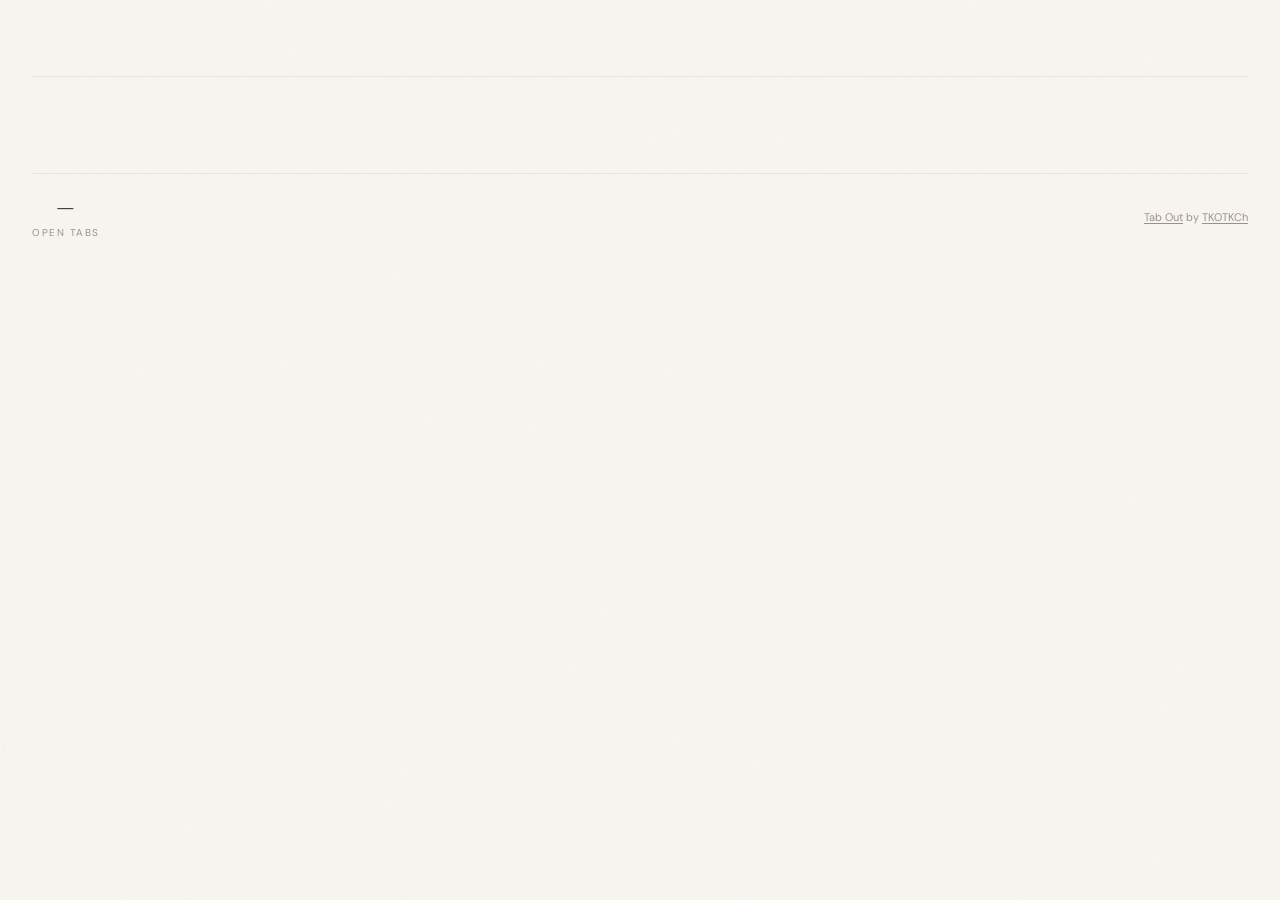
==== extension-edge/index.html @ 7d7c338f "add edge extension" ====
<!DOCTYPE html>
<html lang="en">
<head>
  <meta charset="UTF-8">
  <meta name="viewport" content="width=device-width, initial-scale=1.0">
  <title>Tab Out</title>

  <!-- Google Fonts: Newsreader (for headings/numbers) + DM Sans (for body text) -->
  <link rel="preconnect" href="https://fonts.googleapis.com">
  <link href="https://fonts.googleapis.com/css2?family=Newsreader:ital,opsz,wght@0,6..72,300;0,6..72,400;0,6..72,500;1,6..72,300;1,6..72,400&family=DM+Sans:wght@300;400;500;600&display=swap" rel="stylesheet">

  <link rel="stylesheet" href="style.css">
</head>
<body>
<div class="container">



  <!-- ================================================================
       HEADER — greeting on the left
       ================================================================ -->
  <header>
    <div class="header-left">
      <!-- "Good afternoon" — written by getGreeting() in app.js -->
      <h1 id="greeting"></h1>
      <!-- "Friday, April 4, 2026" — written by getDateDisplay() in app.js -->
      <div class="date" id="dateDisplay"></div>
    </div>
  </header>

  <!-- ================================================================
       TAB OUT DUPES BANNER — appears when you have extra Tab Out tabs open
       Hidden by default; app.js shows it when dupeTabOutCount > 1
       ================================================================ -->
  <div class="tab-cleanup-banner" id="tabOutDupeBanner" style="display:none">
    <div class="tab-cleanup-left">
      <div class="tab-cleanup-icon">
        <svg xmlns="http://www.w3.org/2000/svg" fill="none" viewBox="0 0 24 24" stroke-width="1.5" stroke="currentColor">
          <path stroke-linecap="round" stroke-linejoin="round" d="M15.75 17.25v3.375c0 .621-.504 1.125-1.125 1.125h-9.75a1.125 1.125 0 0 1-1.125-1.125V7.875c0-.621.504-1.125 1.125-1.125H6.75a9.06 9.06 0 0 1 1.5.124m7.5 10.376h3.375c.621 0 1.125-.504 1.125-1.125V11.25c0-4.46-3.243-8.161-7.5-8.876a9.06 9.06 0 0 0-1.5-.124H9.375c-.621 0-1.125.504-1.125 1.125v3.5m7.5 10.375H9.375a1.125 1.125 0 0 1-1.125-1.125v-9.25m12 6.625v-1.875a3.375 3.375 0 0 0-3.375-3.375h-1.5a1.125 1.125 0 0 1-1.125-1.125v-1.5a3.375 3.375 0 0 0-3.375-3.375H9.75" />
        </svg>
      </div>
      <div class="tab-cleanup-text">
        <div class="tab-cleanup-row" id="tabOutDupeRow" style="display:none">
          <span>You have <strong id="tabOutDupeCount"></strong> <strong>Tab Out</strong> tabs open. Keep just this one?</span>
          <button class="tab-cleanup-btn" data-action="close-tabout-dupes">Close duplicate Tab-Out</button>
        </div>
        <div class="tab-cleanup-row" id="tabDupeRow" style="display:none">
          <span>You have <strong id="tabDupeCount"></strong> duplicate tabs. Keep just one?</span>
          <button class="tab-cleanup-btn" data-action="close-all-dupes">Close duplicates</button>
        </div>
      </div>
    </div>
  </div>

  <!-- ================================================================
       MAIN CONTENT AREA — three-row layout
       Top: open tabs (domain/mission cards)
       Middle: idle tabs (grouped by last accessed time)
       Right: saved for later checklist
       The right column only renders when it has items (JS controls this)
       ================================================================ -->
  <div class="dashboard-columns" id="dashboardColumns">

    <!-- LEFT COLUMN: Open tabs + Idle tabs stacked vertically -->
    <div class="main-content">
      <!-- OPEN TABS SECTION -->
      <div class="active-section" id="openTabsSection" style="display:none">
        <div class="section-header">
          <h2 id="openTabsSectionTitle">Right now</h2>
          <div class="section-line"></div>
          <div class="section-count" id="openTabsSectionCount"></div>
        </div>
        <div class="missions" id="openTabsMissions"></div>
      </div>

      <!-- IDLE TABS SECTION: Grouped by last accessed time -->
      <div class="active-section" id="idleTabsSection" style="display:none">
        <div class="section-header">
          <h2>Idle tabs</h2>
          <div class="section-line"></div>
          <div class="section-count" id="idleTabsSectionCount"></div>
        </div>
        <div class="missions" id="idleTabsMissions"></div>
      </div>

      <!-- CLICK STATS SECTION: Grouped by click count -->
      <div class="active-section" id="clickStatsSection" style="display:none">
        <div class="section-header">
          <h2>Click stats</h2>
          <div class="section-line"></div>
          <div class="section-count" id="clickStatsSectionCount"></div>
        </div>
        <div class="missions" id="clickStatsMissions"></div>
      </div>
    </div>

    <!-- RIGHT COLUMN: Saved for Later checklist -->
    <div class="deferred-column" id="deferredColumn" style="display:none">
      <div class="section-header">
        <h2>Saved for later</h2>
        <div class="section-line"></div>
        <div class="section-count" id="deferredCount"></div>
      </div>

      <!-- Active checklist items — injected by renderDeferredList() in app.js -->
      <div class="deferred-list" id="deferredList"></div>

      <!-- Empty state — shown when no active deferred tabs -->
      <div class="deferred-empty" id="deferredEmpty" style="display:none">
        Nothing saved. Living in the moment.
      </div>

      <!-- Archive section — collapsed by default -->
      <div class="deferred-archive" id="deferredArchive" style="display:none">
        <button class="archive-toggle" id="archiveToggle">
          <svg class="archive-chevron" xmlns="http://www.w3.org/2000/svg" fill="none" viewBox="0 0 24 24" stroke-width="2" stroke="currentColor"><path stroke-linecap="round" stroke-linejoin="round" d="m19.5 8.25-7.5 7.5-7.5-7.5" /></svg>
          Archive
          <span class="archive-count" id="archiveCount"></span>
        </button>
        <div class="archive-body" id="archiveBody" style="display:none">
          <input type="text" class="archive-search" id="archiveSearch" placeholder="Search archived tabs...">
          <div class="archive-list" id="archiveList"></div>
        </div>
      </div>
    </div>

  </div><!-- end .dashboard-columns -->

  <!-- ================================================================
       FOOTER — global stats + refresh control
       ================================================================ -->
  <footer>
    <div class="footer-stats">
      <div class="stat">
        <div class="stat-num" id="statTabs">—</div>
        <div class="stat-label">Open tabs</div>
      </div>
    </div>
    <div class="last-refresh">
      <span style="color: var(--muted); font-size: 11px;"><a href="https://github.com/TKOTKCh/tab-out.git" target="_top" style="color: var(--muted); text-decoration: underline; text-underline-offset: 2px;">Tab Out</a> by <a href="https://github.com/TKOTKCh" target="_top" style="color: var(--muted); text-decoration: underline; text-underline-offset: 2px;">TKOTKCh</a></span>
    </div>
  </footer>

</div><!-- end .container -->

<!-- ================================================================
     TOAST — floats above everything, used for action confirmations
     Hidden by default via CSS (opacity:0, translateY)
     ================================================================ -->
<div class="toast" id="toast">
  <!-- Checkmark circle icon (Heroicons outline) -->
  <svg xmlns="http://www.w3.org/2000/svg" fill="none" viewBox="0 0 24 24" stroke-width="2" stroke="currentColor">
    <path stroke-linecap="round" stroke-linejoin="round" d="M9 12.75 11.25 15 15 9.75M21 12a9 9 0 1 1-18 0 9 9 0 0 1 18 0Z" />
  </svg>
  <span id="toastText"></span>
</div>

<!-- Personal config (gitignored) — defines LOCAL_LANDING_PAGE_PATTERNS etc. -->
<!-- If the file doesn't exist, that's fine — app.js uses sensible defaults. -->
<script src="config.local.js"></script>

<!-- Main dashboard logic — loads last so the DOM is ready -->
<script src="app.js"></script>
</body>
</html>
---- extension-edge/style.css ----
/* ============================================================
   Tab Mission Control — Dashboard Styles
   Extracted directly from mockup.html — do not modify unless
   also updating the mockup. This is the approved design.
   ============================================================ */

:root {
  --ink: #1a1613;
  --paper: #f8f5f0;
  --warm-gray: #e8e2da;
  --muted: #9a918a;
  --accent-amber: #c8713a;
  --accent-sage: #5a7a62;
  --accent-slate: #5a6b7a;
  --accent-rose: #b35a5a;
  --status-active: #3d7a4a;
  --status-cooling: #b8892e;
  --status-abandoned: #b35a5a;
  --card-bg: #fffdf9;
  --shadow: rgba(26, 22, 19, 0.06);
}

* { margin: 0; padding: 0; box-sizing: border-box; }

body {
  font-family: 'DM Sans', sans-serif;
  background: var(--paper);
  color: var(--ink);
  min-height: 100vh;
  -webkit-font-smoothing: antialiased;
}

/* Subtle paper texture */
body::before {
  content: '';
  position: fixed;
  inset: 0;
  background-image: url("data:image/svg+xml,%3Csvg viewBox='0 0 256 256' xmlns='http://www.w3.org/2000/svg'%3E%3Cfilter id='noise'%3E%3CfeTurbulence type='fractalNoise' baseFrequency='0.9' numOctaves='4' stitchTiles='stitch'/%3E%3C/filter%3E%3Crect width='100%25' height='100%25' filter='url(%23noise)' opacity='0.03'/%3E%3C/svg%3E");
  pointer-events: none;
  z-index: 0;
}

.container {
  position: relative;
  z-index: 1;
  max-width: 960px;
  margin: 0 auto;
  padding: 48px 32px 80px;
}

/* When the saved-for-later sidebar is open, expand the container
   so the tab grid still has room for 2-3 columns */
.container:has(.dashboard-columns) {
  max-width: 1300px;
}

/* ---- Header ---- */
header {
  display: flex;
  justify-content: space-between;
  align-items: flex-start;
  margin-bottom: 48px;
  padding-bottom: 24px;
  border-bottom: 1px solid var(--warm-gray);
}

.header-left h1 {
  font-family: 'Newsreader', serif;
  font-weight: 300;
  font-size: 28px;
  letter-spacing: -0.5px;
  color: var(--ink);
  margin-bottom: 4px;
}

.header-left .date {
  font-size: 13px;
  color: var(--muted);
  font-weight: 400;
  letter-spacing: 0.5px;
  text-transform: uppercase;
}

/* ---- Tab cleanup banner ---- */
.tab-cleanup-banner {
  background: linear-gradient(135deg, rgba(200, 113, 58, 0.04), rgba(200, 113, 58, 0.09));
  border: 1px solid rgba(200, 113, 58, 0.18);
  border-radius: 8px;
  padding: 16px 24px;
  display: flex;
  align-items: flex-start;
  justify-content: space-between;
  margin-bottom: 16px;
}

.tab-cleanup-left {
  display: flex;
  align-items: flex-start;
  gap: 16px;
  width: 100%;
}

.tab-cleanup-icon {
  width: 36px;
  height: 36px;
  border-radius: 50%;
  background: rgba(200, 113, 58, 0.1);
  display: flex;
  align-items: center;
  justify-content: center;
  flex-shrink: 0;
  margin-top: 4px;
}

.tab-cleanup-icon svg {
  width: 18px;
  height: 18px;
  color: var(--accent-amber);
}

.tab-cleanup-text {
  font-size: 13px;
  color: var(--ink);
  line-height: 1.5;
  display: flex;
  flex-direction: column;
  gap: 12px;
  width: 100%;
  min-height: 40px;
}

.tab-cleanup-text.single-row {
  justify-content: center;
  gap: 0;
}

.tab-cleanup-text strong {
  font-weight: 600;
}

.tab-cleanup-row {
  display: flex;
  align-items: center;
  justify-content: space-between;
  gap: 16px;
}

.tab-cleanup-row span {
  flex: 1;
}

.tab-cleanup-btn {
  font-family: 'DM Sans', sans-serif;
  font-size: 12px;
  font-weight: 600;
  padding: 6px 14px;
  border-radius: 6px;
  border: none;
  background: rgba(200, 113, 58, 0.1);
  color: var(--accent-amber);
  cursor: pointer;
  transition: all 0.2s;
  white-space: nowrap;
}

.tab-cleanup-btn:hover {
  background: rgba(200, 113, 58, 0.2);
  transform: translateY(-1px);
}

/* ---- Nudge banner ---- */
.nudge-banner {
  background: linear-gradient(135deg, rgba(179, 90, 90, 0.04), rgba(179, 90, 90, 0.08));
  border: 1px solid rgba(179, 90, 90, 0.15);
  border-radius: 8px;
  padding: 16px 24px;
  display: flex;
  align-items: center;
  gap: 16px;
  margin-bottom: 40px;
}

.nudge-icon {
  width: 36px;
  height: 36px;
  border-radius: 50%;
  background: rgba(179, 90, 90, 0.1);
  display: flex;
  align-items: center;
  justify-content: center;
  flex-shrink: 0;
}

.nudge-icon svg {
  width: 18px;
  height: 18px;
  color: var(--status-abandoned);
}

.nudge-text {
  font-size: 13px;
  color: var(--ink);
  line-height: 1.5;
}

.nudge-text strong {
  font-weight: 600;
}

/* ---- Section Headers ---- */
.section-header {
  display: flex;
  align-items: center;
  gap: 12px;
  margin-bottom: 20px;
  margin-top: 8px;
}

.section-header h2 {
  font-family: 'Newsreader', serif;
  font-weight: 400;
  font-size: 18px;
  font-style: italic;
  color: var(--muted);
  white-space: nowrap;
}

.section-line {
  flex: 1;
  height: 1px;
  background: var(--warm-gray);
}

.section-count {
  font-size: 12px;
  color: var(--muted);
  font-weight: 500;
  letter-spacing: 0.5px;
  white-space: nowrap;
}

/* ---- Mission Cards ---- */
.missions {
  columns: 280px;
  column-gap: 12px;
  margin-bottom: 40px;
}

.mission-card {
  background: var(--card-bg);
  border: 1px solid var(--warm-gray);
  border-radius: 8px;
  padding: 16px 18px;
  display: flex;
  flex-direction: column;
  gap: 8px;
  transition: box-shadow 0.25s ease, transform 0.25s ease;
  cursor: pointer;
  position: relative;
  overflow: hidden;
  break-inside: avoid;       /* don't split a card across columns */
  margin-bottom: 12px;       /* vertical spacing (replaces grid gap) */
}

/* Colored top border instead of side bar for grid cards */
.mission-card::before {
  content: '';
  position: absolute;
  top: 0;
  left: 0;
  right: 0;
  height: 3px;
  background: var(--warm-gray);
}

.mission-card.has-active-bar::before { background: var(--status-active); }
.mission-card.has-amber-bar::before { background: var(--accent-amber); }
.mission-card.has-neutral-bar::before { background: var(--warm-gray); }

.mission-card:hover {
  box-shadow: 0 4px 20px var(--shadow);
  transform: translateY(-1px);
}

/* Closing animation — card scales down and fades out */
.mission-card.closing {
  opacity: 0;
  transform: scale(0.9);
  transition: opacity 0.25s ease, transform 0.25s ease;
  pointer-events: none;
}

.mission-card.collapsed {
  display: none !important;
}

/* Old side status bar — hidden, replaced by top border via ::before */
.status-bar {
  display: none;
}

.mission-content {
  min-width: 0;
}

/* Hide the right-side meta (page count) — info is already in the badge */
.mission-meta {
  display: none;
}

.mission-top {
  display: flex;
  align-items: center;
  gap: 10px;
  margin-bottom: 6px;
  flex-wrap: wrap;
}

.mission-name {
  font-weight: 600;
  font-size: 15px;
  color: var(--ink);
  letter-spacing: -0.2px;
}

.mission-tag {
  font-size: 10px;
  text-transform: uppercase;
  letter-spacing: 1px;
  font-weight: 600;
  padding: 2px 8px;
  border-radius: 3px;
}

.mission-tag.active {
  color: var(--status-active);
  background: rgba(61, 122, 74, 0.08);
}

.mission-tag.cooling {
  color: var(--status-cooling);
  background: rgba(184, 137, 46, 0.08);
}

.mission-tag.abandoned {
  color: var(--status-abandoned);
  background: rgba(179, 90, 90, 0.08);
}

/* Tab indicator badge — shows how many Chrome tabs are still open for this mission */
.open-tabs-badge {
  display: inline-flex;
  align-items: center;
  gap: 4px;
  font-size: 10px;
  font-weight: 500;
  color: var(--accent-amber);
  background: rgba(200, 113, 58, 0.08);
  padding: 2px 8px;
  border-radius: 3px;
}

.open-tabs-badge svg {
  width: 10px;
  height: 10px;
}

.mission-summary {
  font-size: 13px;
  color: var(--muted);
  line-height: 1.5;
  margin-bottom: 8px;
}

.mission-pages {
  display: flex;
  flex-direction: column;
  gap: 0;
}

/* ---- Tab row — each tab is a full-width row with favicon, title, and actions ---- */
.page-chip {
  font-size: 13px;
  color: var(--ink);
  background: transparent;
  padding: 8px 4px;
  border-radius: 0;
  border: none;
  border-bottom: 1px solid rgba(154, 145, 138, 0.1);
  position: relative;
  display: flex;
  align-items: center;
  gap: 8px;
  line-height: 1.4;
}

.page-chip:last-child,
.page-chip-overflow {
  border-bottom: none;
}

/* Favicon */
.chip-favicon {
  width: 16px;
  height: 16px;
  flex-shrink: 0;
  border-radius: 2px;
}

/* Title text — wraps naturally, no truncation */
.chip-text {
  flex: 1;
  min-width: 0;
  /* Show up to 2 lines, then ellipsis */
  display: -webkit-box;
  -webkit-line-clamp: 2;
  -webkit-box-orient: vertical;
  overflow: hidden;
}

/* Duplicate badge */
.chip-dupe-badge {
  color: var(--accent-amber);
  font-weight: 600;
}

/* Duplicate border highlight */
.chip-has-dupes {
  border-color: rgba(200, 113, 58, 0.25);
}

/* Action buttons grouped on the right */
.chip-actions {
  display: flex;
  align-items: center;
  gap: 2px;
  flex-shrink: 0;
  margin-left: auto;
}

/* ---- Chip action buttons (save + close) ---- */
.chip-action {
  display: inline-flex;
  align-items: center;
  justify-content: center;
  background: none;
  border: none;
  color: var(--muted);
  cursor: pointer;
  padding: 4px;
  border-radius: 4px;
  opacity: 0.35;
  transition: opacity 0.15s, color 0.15s, background 0.15s;
  flex-shrink: 0;
}

.chip-action svg {
  width: 15px;
  height: 15px;
}

.chip-action:hover {
  opacity: 1;
  background: rgba(154, 145, 138, 0.1);
}

.chip-save:hover {
  color: var(--accent-sage);
  background: rgba(90, 122, 98, 0.08);
}

.chip-close:hover {
  color: var(--status-abandoned);
  background: rgba(179, 90, 90, 0.08);
}

.page-chip.clickable {
  cursor: pointer;
  transition: background 0.15s ease;
}

.page-chip.clickable:hover {
  background: rgba(200, 113, 58, 0.04);
}

/* "+N more" overflow chip */
.page-chip-overflow {
  font-size: 12px;
  color: var(--muted);
  padding: 6px 4px;
}

/* mission-meta hidden — see above */

.mission-time {
  font-size: 12px;
  color: var(--muted);
  margin-bottom: 4px;
}

.mission-page-count {
  font-size: 20px;
  font-family: 'Newsreader', serif;
  font-weight: 300;
  color: var(--ink);
  line-height: 1;
}

.mission-page-label {
  font-size: 10px;
  color: var(--muted);
  text-transform: uppercase;
  letter-spacing: 1px;
}

/* ---- Actions row ---- */
.actions {
  display: flex;
  gap: 8px;
  margin-top: 10px;
}

.action-btn {
  font-size: 11px;
  font-family: 'DM Sans', sans-serif;
  font-weight: 500;
  padding: 5px 14px;
  border-radius: 4px;
  border: 1px solid var(--warm-gray);
  background: var(--card-bg);
  color: var(--muted);
  cursor: pointer;
  transition: all 0.2s;
  display: inline-flex;
  align-items: center;
  gap: 5px;
}

.action-btn:hover {
  border-color: var(--ink);
  color: var(--ink);
}

.action-btn svg {
  width: 12px;
  height: 12px;
}

.action-btn.primary {
  background: var(--ink);
  color: var(--paper);
  border-color: var(--ink);
}

.action-btn.primary:hover {
  opacity: 0.85;
}

.action-btn.close-tabs {
  border-color: rgba(200, 113, 58, 0.3);
  color: var(--accent-amber);
  background: rgba(200, 113, 58, 0.04);
}

.action-btn.close-tabs:hover {
  background: rgba(200, 113, 58, 0.1);
  border-color: var(--accent-amber);
}

.action-btn.save-tabs {
  border-color: rgba(90, 122, 98, 0.3);
  color: var(--accent-sage);
  background: rgba(90, 122, 98, 0.04);
}

.action-btn.save-tabs:hover {
  background: rgba(90, 122, 98, 0.1);
  border-color: var(--accent-sage);
}

.action-btn.danger {
  color: var(--status-abandoned);
}

.action-btn.danger:hover {
  border-color: var(--status-abandoned);
  color: var(--status-abandoned);
}

/* ---- Toast notification ---- */
.toast {
  position: fixed;
  bottom: 32px;
  left: 50%;
  transform: translateX(-50%) translateY(80px);
  background: var(--ink);
  color: var(--paper);
  font-family: 'DM Sans', sans-serif;
  font-size: 13px;
  font-weight: 500;
  padding: 12px 24px;
  border-radius: 8px;
  box-shadow: 0 8px 32px rgba(0,0,0,0.2);
  z-index: 100;
  opacity: 0;
  transition: all 0.4s cubic-bezier(0.16, 1, 0.3, 1);
  pointer-events: none;
  display: flex;
  align-items: center;
  gap: 8px;
}

.toast.visible {
  opacity: 1;
  transform: translateX(-50%) translateY(0);
}

.toast svg {
  width: 16px;
  height: 16px;
  color: var(--status-active);
}

/* ---- Footer ---- */
footer {
  margin-top: 48px;
  padding-top: 20px;
  border-top: 1px solid var(--warm-gray);
  display: flex;
  justify-content: space-between;
  align-items: center;
}

.footer-stats {
  display: flex;
  gap: 32px;
}

.stat {
  text-align: center;
}

.stat-num {
  font-family: 'Newsreader', serif;
  font-size: 28px;
  font-weight: 300;
  color: var(--ink);
  line-height: 1;
  transition: all 0.3s;
}

.stat-label {
  font-size: 10px;
  text-transform: uppercase;
  letter-spacing: 1.5px;
  color: var(--muted);
  margin-top: 4px;
}

.last-refresh {
  font-size: 11px;
  color: var(--muted);
}

.refresh-btn {
  font-family: 'DM Sans', sans-serif;
  font-size: 11px;
  font-weight: 500;
  color: var(--accent-amber);
  background: none;
  border: none;
  cursor: pointer;
  text-decoration: underline;
  text-underline-offset: 2px;
}

/* ---- Animations ---- */
@keyframes fadeUp {
  from { opacity: 0; transform: translateY(12px); }
  to { opacity: 1; transform: translateY(0); }
}

header { animation: fadeUp 0.5s ease both; }
.tab-cleanup-banner { animation: fadeUp 0.5s ease 0.1s both; }
.nudge-banner { animation: fadeUp 0.5s ease 0.15s both; }
.active-section .section-header { animation: fadeUp 0.5s ease 0.2s both; }
.active-section .missions .mission-card:nth-child(1) { animation: fadeUp 0.4s ease 0.25s both; }
.active-section .missions .mission-card:nth-child(2) { animation: fadeUp 0.4s ease 0.3s both; }
.active-section .missions .mission-card:nth-child(3) { animation: fadeUp 0.4s ease 0.35s both; }
.active-section .missions .mission-card:nth-child(4) { animation: fadeUp 0.4s ease 0.4s both; }
#idleTabsSection .section-header { animation: fadeUp 0.5s ease 0.45s both; }
#idleTabsSection .missions .mission-card:nth-child(1) { animation: fadeUp 0.4s ease 0.5s both; }
#idleTabsSection .missions .mission-card:nth-child(2) { animation: fadeUp 0.4s ease 0.55s both; }
#idleTabsSection .missions .mission-card:nth-child(3) { animation: fadeUp 0.4s ease 0.6s both; }
.abandoned-section .section-header { animation: fadeUp 0.5s ease 0.45s both; }
.abandoned-section .missions .mission-card:nth-child(1) { animation: fadeUp 0.4s ease 0.5s both; }
.abandoned-section .missions .mission-card:nth-child(2) { animation: fadeUp 0.4s ease 0.55s both; }
.abandoned-section .missions .mission-card:nth-child(3) { animation: fadeUp 0.4s ease 0.6s both; }
footer { animation: fadeUp 0.5s ease 0.65s both; }

.deferred-list .deferred-item:nth-child(1) { animation-delay: 0.05s; }
.deferred-list .deferred-item:nth-child(2) { animation-delay: 0.1s; }
.deferred-list .deferred-item:nth-child(3) { animation-delay: 0.15s; }
.deferred-list .deferred-item:nth-child(4) { animation-delay: 0.2s; }
.deferred-list .deferred-item:nth-child(5) { animation-delay: 0.25s; }
.deferred-column .section-header { animation: fadeUp 0.5s ease 0.1s both; }


/* ================================================================
   STATIC DEFAULT VIEW — new elements added for "AI on demand"
   ================================================================ */

/* ---- Neutral status bar (domain-grouped cards, no AI color) ---- */
.status-bar.neutral {
  background: var(--warm-gray);
}

/* ---- "Domain" tag on static domain cards ---- */
.mission-tag.neutral {
  color: var(--muted);
  background: rgba(154, 145, 138, 0.1);
}

/* ================================================================
   MISSIONS EMPTY STATE
   Shown when all mission cards have been closed.
   A calm, satisfying "you did it" moment.
   ================================================================ */

.missions-empty-state {
  /* Takes the full width — spans all columns */
  column-span: all;

  display: flex;
  flex-direction: column;
  align-items: center;
  justify-content: center;
  gap: 12px;

  padding: 56px 24px;
  text-align: center;

  animation: fadeUp 0.5s ease both;
}

/* CSS-drawn checkmark in a glowing circle */
.empty-checkmark {
  width: 56px;
  height: 56px;
  border-radius: 50%;
  background: rgba(90, 122, 98, 0.1);
  border: 1.5px solid rgba(90, 122, 98, 0.3);

  /* Soft sage glow */
  box-shadow: 0 0 0 8px rgba(90, 122, 98, 0.05),
              0 0 0 16px rgba(90, 122, 98, 0.03);

  display: flex;
  align-items: center;
  justify-content: center;

  /* Pop in with a gentle scale animation */
  animation: checkPop 0.5s cubic-bezier(0.34, 1.56, 0.64, 1) 0.1s both;
}

.empty-checkmark svg {
  width: 26px;
  height: 26px;
  color: var(--accent-sage);
  stroke-width: 2.5;
}

@keyframes checkPop {
  from { transform: scale(0.6); opacity: 0; }
  to   { transform: scale(1);   opacity: 1; }
}

.empty-title {
  font-family: 'Newsreader', serif;
  font-size: 20px;
  font-weight: 400;
  font-style: italic;
  color: var(--ink);
  letter-spacing: -0.3px;
}

.empty-subtitle {
  font-size: 13px;
  color: var(--muted);
  font-weight: 400;
  letter-spacing: 0.3px;
}


/* ================================================================
   UPDATE BANNER
   Appears at the very top of the page when a new version is available.
   Intentionally thin and unobtrusive — it's informational, not urgent.
   The warm sage green palette feels calm and positive ("new thing!"),
   contrasting with the amber/rose warning tones used elsewhere.
   ================================================================ */

.update-banner {
  /* Thin bar — sits above the header, below the container's top padding */
  display: flex;
  align-items: center;
  justify-content: space-between;
  gap: 12px;

  /* Sage green tint — matches accent-sage but very light */
  background: linear-gradient(135deg, rgba(90, 122, 98, 0.05), rgba(90, 122, 98, 0.10));
  border: 1px solid rgba(90, 122, 98, 0.22);
  border-radius: 8px;
  padding: 10px 16px;

  /* Push the header down slightly */
  margin-bottom: 24px;

  /* Slide in from above when it appears */
  animation: bannerSlideIn 0.35s cubic-bezier(0.16, 1, 0.3, 1) both;
}

@keyframes bannerSlideIn {
  from { opacity: 0; transform: translateY(-8px); }
  to   { opacity: 1; transform: translateY(0); }
}

/* Left cluster: icon + text */
.update-banner-left {
  display: flex;
  align-items: center;
  gap: 10px;
  flex: 1;
  min-width: 0; /* prevents text overflow from breaking layout */
}

.update-banner-icon {
  width: 16px;
  height: 16px;
  color: var(--accent-sage);
  flex-shrink: 0;
  opacity: 0.85;
}

.update-banner-text {
  font-size: 13px;
  color: var(--ink);
  font-weight: 400;
  line-height: 1.4;
  opacity: 0.85;
}

/* Right cluster: action button + dismiss X */
.update-banner-right {
  display: flex;
  align-items: center;
  gap: 8px;
  flex-shrink: 0;
}

/* "Update now" button — small, filled, sage green */
.update-banner-btn {
  font-family: 'DM Sans', sans-serif;
  font-size: 12px;
  font-weight: 500;
  color: #fff;
  background: var(--accent-sage);
  border: none;
  border-radius: 5px;
  padding: 5px 12px;
  cursor: pointer;
  letter-spacing: 0.2px;
  transition: background 0.2s, opacity 0.2s;
  white-space: nowrap;
}

.update-banner-btn:hover {
  background: #4a6952; /* slightly darker sage */
}

.update-banner-btn:disabled {
  opacity: 0.55;
  cursor: not-allowed;
}

/* Dismiss X button — minimal, icon-only */
.update-banner-dismiss {
  display: flex;
  align-items: center;
  justify-content: center;
  width: 24px;
  height: 24px;
  border: none;
  background: transparent;
  cursor: pointer;
  border-radius: 4px;
  color: var(--muted);
  transition: background 0.15s, color 0.15s;
  padding: 0;
  flex-shrink: 0;
}

.update-banner-dismiss:hover {
  background: rgba(26, 22, 19, 0.06);
  color: var(--ink);
}

.update-banner-dismiss svg {
  width: 14px;
  height: 14px;
}


/* ================================================================
   SAVED FOR LATER — Checklist Column + Archive
   ================================================================ */

/* ---- Two-column layout ---- */
.dashboard-columns {
  display: flex;
  gap: 32px;
  align-items: flex-start;
}

/* Main content area — contains Open tabs and Idle tabs stacked vertically */
.main-content {
  flex: 1;
  min-width: 600px;
}

/* Open tabs and Idle tabs sections */
.main-content .active-section {
  margin-bottom: 40px;
}

.main-content .active-section:last-child {
  margin-bottom: 0;
}

/* Saved for later column — fixed width on the right, scrolls independently */
.deferred-column {
  width: 280px;
  flex-shrink: 0;
  position: sticky;
  top: 32px;
  max-height: calc(100vh - 64px);
  overflow-y: auto;
}

/* On narrow screens, stack vertically */
@media (max-width: 800px) {
  .dashboard-columns {
    flex-direction: column;
  }
  .main-content {
    min-width: 0;
    width: 100%;
  }
  .deferred-column {
    width: 100%;
    position: static;
  }
}

/* ---- Checklist items ---- */
.deferred-item {
  display: flex;
  align-items: flex-start;
  gap: 10px;
  padding: 10px 0;
  border-bottom: 1px solid rgba(154, 145, 138, 0.12);
  animation: fadeUp 0.3s ease both;
}

.deferred-item:last-child {
  border-bottom: none;
}

/* Custom checkbox */
.deferred-checkbox {
  appearance: none;
  -webkit-appearance: none;
  width: 18px;
  height: 18px;
  border: 2px solid var(--warm-gray);
  border-radius: 4px;
  cursor: pointer;
  flex-shrink: 0;
  margin-top: 1px;
  transition: all 0.2s;
  position: relative;
}

.deferred-checkbox:hover {
  border-color: var(--accent-sage);
}

.deferred-checkbox:checked {
  background: var(--accent-sage);
  border-color: var(--accent-sage);
}

/* Checkmark inside the checkbox */
.deferred-checkbox:checked::after {
  content: '';
  position: absolute;
  top: 2px;
  left: 5px;
  width: 4px;
  height: 8px;
  border: solid white;
  border-width: 0 2px 2px 0;
  transform: rotate(45deg);
}

/* Item content (title, domain, time) */
.deferred-info {
  flex: 1;
  min-width: 0;
}

.deferred-title {
  font-size: 13px;
  color: var(--ink);
  text-decoration: none;
  display: block;
  overflow: hidden;
  text-overflow: ellipsis;
  white-space: nowrap;
  transition: color 0.15s;
}

.deferred-title:hover {
  color: var(--accent-amber);
}

.deferred-meta {
  font-size: 11px;
  color: var(--muted);
  margin-top: 2px;
  display: flex;
  gap: 8px;
}

/* Checked-off item — strikethrough + faded */
.deferred-item.checked .deferred-title {
  text-decoration: line-through;
  color: var(--muted);
}

.deferred-item.checked .deferred-meta {
  opacity: 0.5;
}

/* Dismiss (X) button */
.deferred-dismiss {
  background: none;
  border: none;
  color: var(--muted);
  cursor: pointer;
  padding: 2px;
  opacity: 0.3;
  transition: opacity 0.15s, color 0.15s;
  flex-shrink: 0;
  margin-top: 1px;
}

.deferred-dismiss svg {
  width: 14px;
  height: 14px;
}

.deferred-dismiss:hover {
  opacity: 1;
  color: var(--status-abandoned);
}

/* Slide-out animation for items being removed */
.deferred-item.removing {
  opacity: 0;
  transform: translateX(20px);
  transition: opacity 0.3s ease, transform 0.3s ease;
}

/* ---- Empty state ---- */
.deferred-empty {
  font-size: 13px;
  color: var(--muted);
  font-style: italic;
  padding: 24px 0;
  text-align: center;
}

/* ---- Archive section ---- */
.deferred-archive {
  margin-top: 16px;
  padding-top: 12px;
  border-top: 1px solid var(--warm-gray);
}

.archive-toggle {
  font-family: 'DM Sans', sans-serif;
  font-size: 12px;
  font-weight: 500;
  color: var(--muted);
  background: none;
  border: none;
  cursor: pointer;
  display: flex;
  align-items: center;
  gap: 6px;
  padding: 4px 0;
  width: 100%;
  text-align: left;
  transition: color 0.15s;
}

.archive-toggle:hover {
  color: var(--ink);
}

.archive-chevron {
  width: 14px;
  height: 14px;
  transition: transform 0.2s;
}

.archive-toggle.open .archive-chevron {
  transform: rotate(180deg);
}

.archive-count {
  font-size: 11px;
  color: var(--muted);
  opacity: 0.7;
}

.archive-body {
  padding-top: 12px;
}

.archive-search {
  font-family: 'DM Sans', sans-serif;
  font-size: 12px;
  width: 100%;
  padding: 8px 12px;
  border: 1px solid var(--warm-gray);
  border-radius: 6px;
  background: var(--card-bg);
  color: var(--ink);
  outline: none;
  transition: border-color 0.2s;
  margin-bottom: 12px;
}

.archive-search:focus {
  border-color: var(--accent-amber);
}

.archive-search::placeholder {
  color: var(--muted);
}

/* Archive items are simpler — just title + domain + date */
.archive-item {
  display: flex;
  align-items: center;
  gap: 8px;
  padding: 6px 0;
  border-bottom: 1px solid rgba(154, 145, 138, 0.08);
}

.archive-item:last-child {
  border-bottom: none;
}

.archive-item-title {
  font-size: 12px;
  color: var(--muted);
  text-decoration: none;
  overflow: hidden;
  text-overflow: ellipsis;
  white-space: nowrap;
  flex: 1;
  min-width: 0;
  transition: color 0.15s;
}

.archive-item-title:hover {
  color: var(--ink);
}

.archive-item-date {
  font-size: 10px;
  color: var(--muted);
  opacity: 0.6;
  flex-shrink: 0;
}
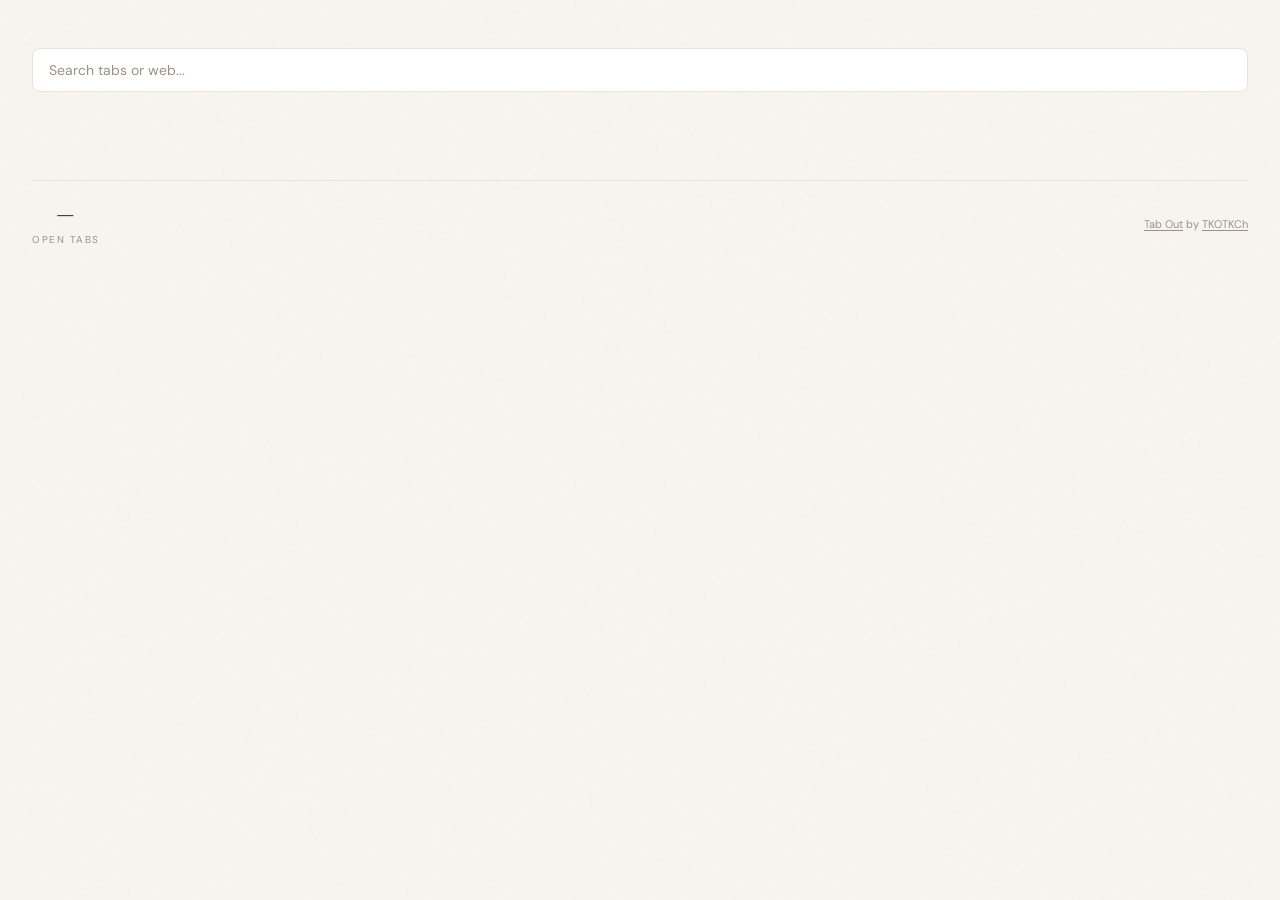
==== commit 9299fab7: "添加搜索栏,页面优化" ====
--- a/extension-edge/index.html
+++ b/extension-edge/index.html
@@ -29,6 +29,16 @@
   </header>
 
   <!-- ================================================================
+       SEARCH BAR — Search open tabs or perform web search
+       ================================================================ -->
+  <div class="search-bar-container" style="margin-bottom: 16px;">
+    <div class="search-bar-wrapper">
+      <input type="text" id="searchInput" class="search-input" placeholder="Search tabs or web...">
+      <div class="search-results" id="searchResults" style="display: none;"></div>
+    </div>
+  </div>
+
+  <!-- ================================================================
        TAB OUT DUPES BANNER — appears when you have extra Tab Out tabs open
        Hidden by default; app.js shows it when dupeTabOutCount > 1
        ================================================================ -->
@@ -46,7 +56,7 @@
         </div>
         <div class="tab-cleanup-row" id="tabDupeRow" style="display:none">
           <span>You have <strong id="tabDupeCount"></strong> duplicate tabs. Keep just one?</span>
-          <button class="tab-cleanup-btn" data-action="close-all-dupes">Close duplicates</button>
+          <button class="tab-cleanup-btn" data-action="close-all-dupes">Close all duplicates</button>
         </div>
       </div>
     </div>
@@ -73,24 +83,27 @@
         <div class="missions" id="openTabsMissions"></div>
       </div>
 
-      <!-- IDLE TABS SECTION: Grouped by last accessed time -->
-      <div class="active-section" id="idleTabsSection" style="display:none">
-        <div class="section-header">
-          <h2>Idle tabs</h2>
-          <div class="section-line"></div>
-          <div class="section-count" id="idleTabsSectionCount"></div>
+      <!-- IDLE TABS & CLICK STATS CONTAINER: Side by side layout -->
+      <div class="stats-container" id="statsContainer" style="display:none">
+        <!-- IDLE TABS SECTION: Grouped by last accessed time -->
+        <div class="active-section stats-section" id="idleTabsSection" style="display:none">
+          <div class="section-header">
+            <h2>Idle tabs</h2>
+            <div class="section-line"></div>
+            <div class="section-count" id="idleTabsSectionCount"></div>
+          </div>
+          <div class="missions" id="idleTabsMissions"></div>
         </div>
-        <div class="missions" id="idleTabsMissions"></div>
-      </div>
 
-      <!-- CLICK STATS SECTION: Grouped by click count -->
-      <div class="active-section" id="clickStatsSection" style="display:none">
-        <div class="section-header">
-          <h2>Click stats</h2>
-          <div class="section-line"></div>
-          <div class="section-count" id="clickStatsSectionCount"></div>
+        <!-- CLICK STATS SECTION: Grouped by click count -->
+        <div class="active-section stats-section" id="clickStatsSection" style="display:none">
+          <div class="section-header">
+            <h2>Click stats</h2>
+            <div class="section-line"></div>
+            <div class="section-count" id="clickStatsSectionCount"></div>
+          </div>
+          <div class="missions" id="clickStatsMissions"></div>
         </div>
-        <div class="missions" id="clickStatsMissions"></div>
       </div>
     </div>
 
--- a/extension-edge/style.css
+++ b/extension-edge/style.css
@@ -27,6 +27,8 @@
   background: var(--paper);
   color: var(--ink);
   min-height: 100vh;
+  height: auto;
+  overflow-x: hidden;
   -webkit-font-smoothing: antialiased;
 }
 
@@ -45,7 +47,7 @@
   z-index: 1;
   max-width: 960px;
   margin: 0 auto;
-  padding: 48px 32px 80px;
+  padding: 24px 32px 40px;
 }
 
 /* When the saved-for-later sidebar is open, expand the container
@@ -57,11 +59,16 @@
 /* ---- Header ---- */
 header {
   display: flex;
-  justify-content: space-between;
-  align-items: flex-start;
-  margin-bottom: 48px;
-  padding-bottom: 24px;
-  border-bottom: 1px solid var(--warm-gray);
+  justify-content: center;
+  align-items: center;
+  margin-bottom: 20px;
+  text-align: center;
+}
+
+.header-left {
+  display: flex;
+  flex-direction: column;
+  align-items: center;
 }
 
 .header-left h1 {
@@ -79,6 +86,125 @@
   font-weight: 400;
   letter-spacing: 0.5px;
   text-transform: uppercase;
+}
+
+/* ---- Search Bar ---- */
+.search-bar-container {
+  position: relative;
+  z-index: 999999;
+  animation: fadeUp 0.5s ease 0.05s both;
+}
+
+.search-bar-wrapper {
+  position: relative;
+}
+
+.search-input {
+  font-family: 'DM Sans', sans-serif;
+  font-size: 14px;
+  width: 100%;
+  padding: 12px 16px;
+  border: 1px solid var(--warm-gray);
+  border-radius: 8px;
+  background: #ffffff;
+  color: var(--ink);
+  outline: none;
+  transition: border-color 0.2s, box-shadow 0.2s;
+}
+
+.search-input:focus {
+  border-color: var(--accent-amber);
+  box-shadow: 0 0 0 3px rgba(200, 113, 58, 0.1);
+}
+
+.search-input::placeholder {
+  color: var(--muted);
+}
+
+.search-results {
+  position: absolute;
+  top: 100%;
+  left: 0;
+  right: 0;
+  margin-top: 4px;
+  background: #ffffff;
+  border: 1px solid var(--warm-gray);
+  border-radius: 8px;
+  box-shadow: 0 4px 20px var(--shadow);
+  max-height: 400px;
+  overflow-y: auto;
+  z-index: 9999999;
+}
+
+.search-result-item {
+  padding: 10px 16px;
+  display: flex;
+  align-items: center;
+  gap: 10px;
+  cursor: pointer;
+  transition: background 0.15s;
+  border-bottom: 1px solid rgba(154, 145, 138, 0.08);
+}
+
+.search-result-item:last-child {
+  border-bottom: none;
+}
+
+.search-result-item:hover,
+.search-result-item.selected {
+  background: rgba(200, 113, 58, 0.04);
+}
+
+.search-result-icon {
+  width: 16px;
+  height: 16px;
+  flex-shrink: 0;
+}
+
+.search-result-favicon {
+  width: 16px;
+  height: 16px;
+  border-radius: 2px;
+  flex-shrink: 0;
+}
+
+.search-result-content {
+  flex: 1;
+  min-width: 0;
+}
+
+.search-result-title {
+  font-size: 13px;
+  color: var(--ink);
+  font-weight: 500;
+  overflow: hidden;
+  text-overflow: ellipsis;
+  white-space: nowrap;
+}
+
+.search-result-url {
+  font-size: 11px;
+  color: var(--muted);
+  overflow: hidden;
+  text-overflow: ellipsis;
+  white-space: nowrap;
+  margin-top: 2px;
+}
+
+.search-result-type {
+  font-size: 10px;
+  color: var(--accent-amber);
+  text-transform: uppercase;
+  letter-spacing: 0.5px;
+  flex-shrink: 0;
+}
+
+.search-result-item:hover .remove-history-btn {
+  opacity: 1 !important;
+}
+
+.remove-history-btn:hover {
+  color: var(--ink) !important;
 }
 
 /* ---- Tab cleanup banner ---- */
@@ -237,6 +363,10 @@
   font-weight: 500;
   letter-spacing: 0.5px;
   white-space: nowrap;
+  display: flex;
+  align-items: center;
+  height: 100%;
+  line-height: 1;
 }
 
 /* ---- Mission Cards ---- */
@@ -930,11 +1060,26 @@
 
 /* Open tabs and Idle tabs sections */
 .main-content .active-section {
-  margin-bottom: 40px;
+  margin-bottom: 24px;
 }
 
 .main-content .active-section:last-child {
   margin-bottom: 0;
+}
+
+/* Stats container: idle tabs and click stats side by side */
+.main-content .stats-container {
+  display: flex !important;
+  gap: 24px;
+  margin-bottom: 24px;
+  width: 100%;
+}
+
+.main-content .stats-section {
+  flex: 1 !important;
+  margin-bottom: 0 !important;
+  width: 50%;
+  min-width: 0;
 }
 
 /* Saved for later column — fixed width on the right, scrolls independently */
@@ -960,6 +1105,9 @@
     width: 100%;
     position: static;
   }
+  .stats-container {
+    flex-direction: column;
+  }
 }
 
 /* ---- Checklist items ---- */
